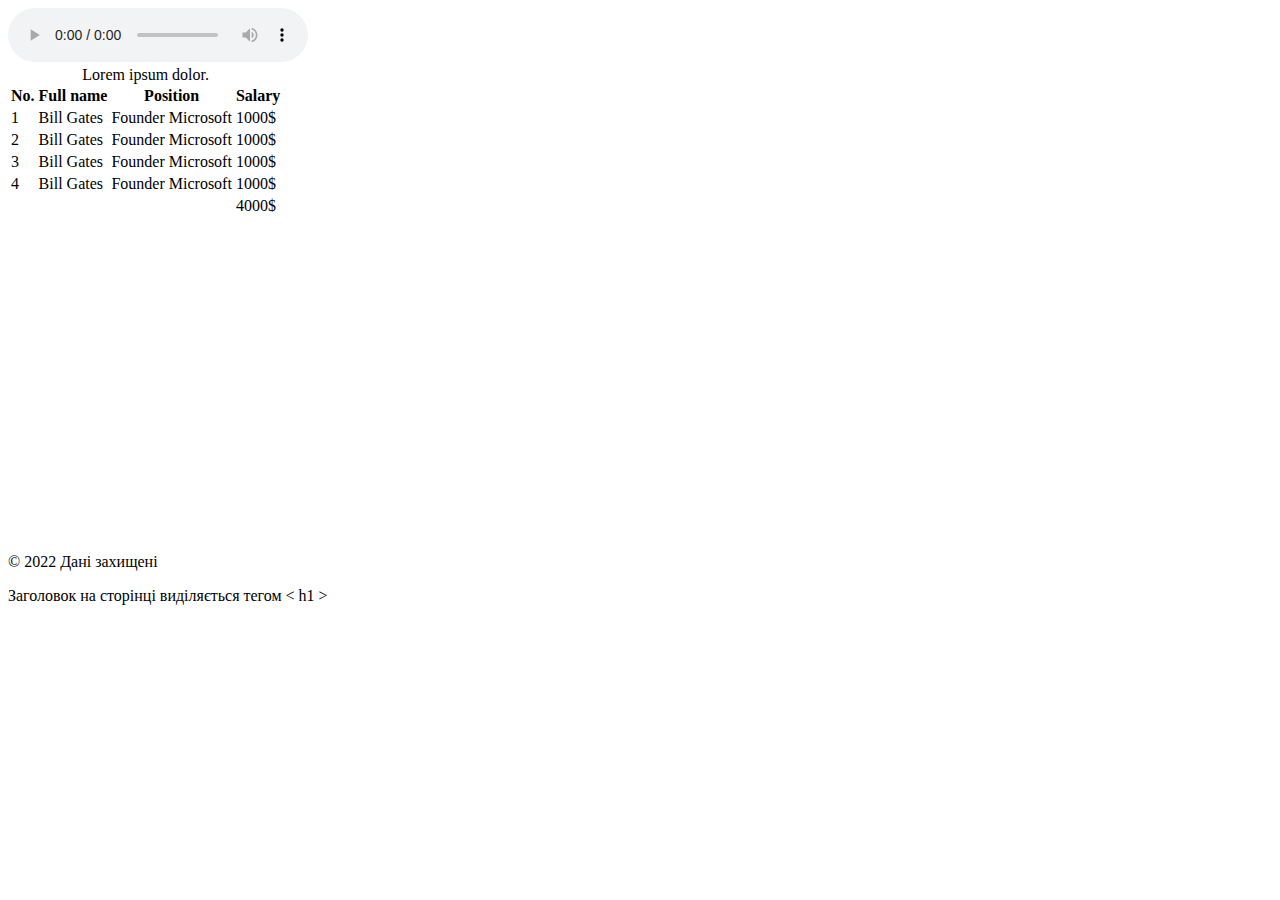
==== test.html @ 07c86606 "Add files via upload" ====
<!DOCTYPE html>
<html lang="en">
  <head>
    <meta charset="UTF-8" />
    <meta http-equiv="X-UA-Compatible" content="IE=edge" />
    <meta name="viewport" content="width=device-width, initial-scale=1.0" />
    <title>Test HTML page</title>
  </head>
  <body>
    <audio controls>
      <source src="./media/02. Дама.mp3" />
    </audio>
    <table>
      <caption>
        Lorem ipsum dolor.
      </caption>
      <thead>
        <tr>
          <th>No.</th>
          <th>Full name</th>
          <th>Position</th>
          <th>Salary</th>
        </tr>
      </thead>
      <tbody>
        <tr>
          <td>1</td>
          <td>Bill Gates</td>
          <td>Founder Microsoft</td>
          <td>1000$</td>
        </tr>
        <tr>
          <td>2</td>
          <td>Bill Gates</td>
          <td>Founder Microsoft</td>
          <td>1000$</td>
        </tr>
        <tr>
          <td>3</td>
          <td>Bill Gates</td>
          <td>Founder Microsoft</td>
          <td>1000$</td>
        </tr>
        <tr>
          <td>4</td>
          <td>Bill Gates</td>
          <td>Founder Microsoft</td>
          <td>1000$</td>
        </tr>
      </tbody>
      <tfoot>
        <tr>
          <td></td>
          <td></td>
          <td></td>
          <td>4000$</td>
        </tr>
      </tfoot>
    </table>
    <iframe
      width="560"
      height="315"
      src="https://www.youtube.com/embed/C0DPdy98e4c"
      title="YouTube video player"
      frameborder="0"
      allow="accelerometer; autoplay; clipboard-write; encrypted-media; gyroscope; picture-in-picture; web-share"
      allowfullscreen
    ></iframe>
    <p>&copy; 2022 Дані захищені</p>
    <p>Заголовок на сторінці виділяється тегом < h1 ></p>
  </body>
</html>
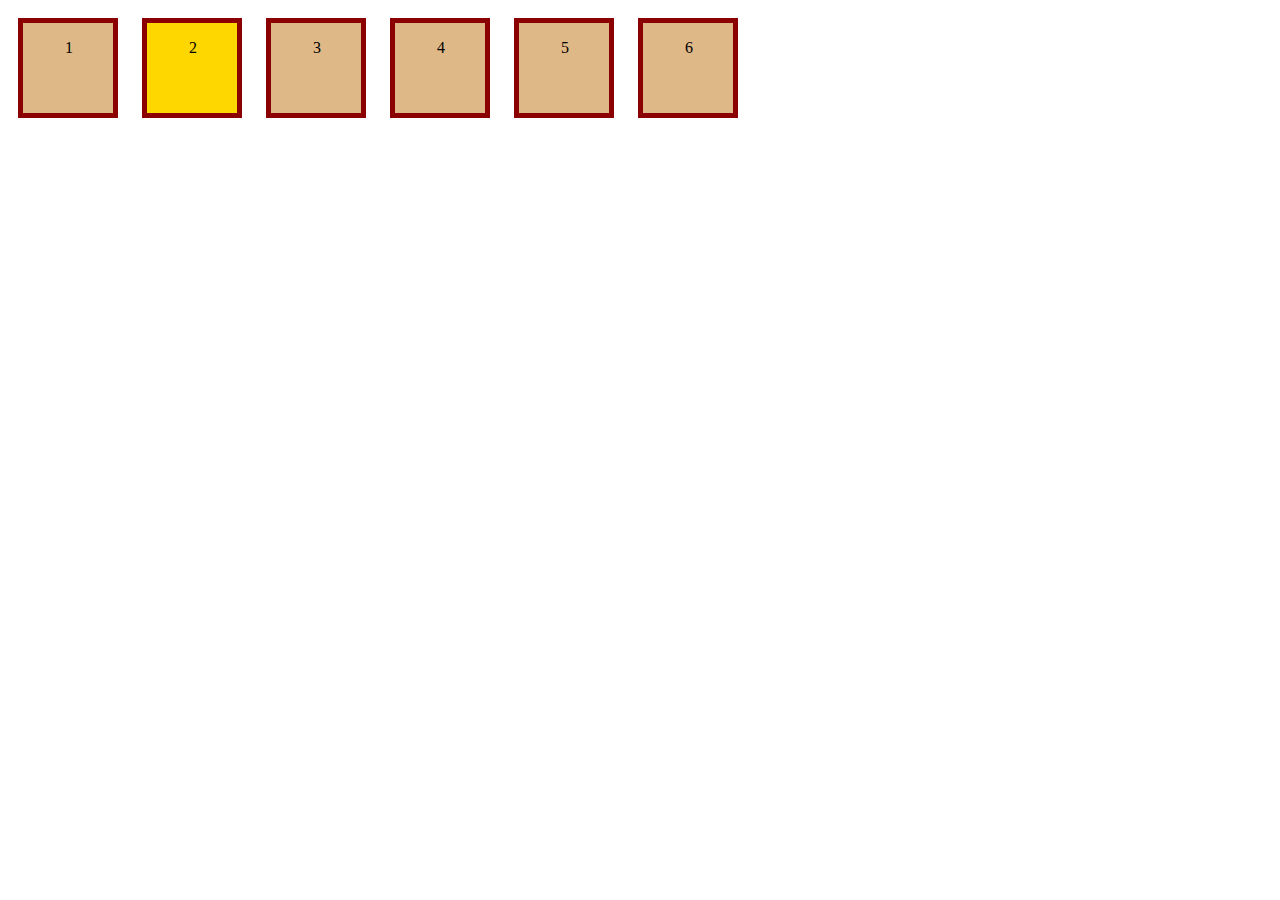
==== commit 4f83510e: "Add files via upload" ====
--- a/test.html
+++ b/test.html
@@ -4,69 +4,17 @@
     <meta charset="UTF-8" />
     <meta http-equiv="X-UA-Compatible" content="IE=edge" />
     <meta name="viewport" content="width=device-width, initial-scale=1.0" />
-    <title>Test HTML page</title>
+    <title>Test</title>
+    <link rel="stylesheet" href="./test.css" />
   </head>
   <body>
-    <audio controls>
-      <source src="./media/02. Дама.mp3" />
-    </audio>
-    <table>
-      <caption>
-        Lorem ipsum dolor.
-      </caption>
-      <thead>
-        <tr>
-          <th>No.</th>
-          <th>Full name</th>
-          <th>Position</th>
-          <th>Salary</th>
-        </tr>
-      </thead>
-      <tbody>
-        <tr>
-          <td>1</td>
-          <td>Bill Gates</td>
-          <td>Founder Microsoft</td>
-          <td>1000$</td>
-        </tr>
-        <tr>
-          <td>2</td>
-          <td>Bill Gates</td>
-          <td>Founder Microsoft</td>
-          <td>1000$</td>
-        </tr>
-        <tr>
-          <td>3</td>
-          <td>Bill Gates</td>
-          <td>Founder Microsoft</td>
-          <td>1000$</td>
-        </tr>
-        <tr>
-          <td>4</td>
-          <td>Bill Gates</td>
-          <td>Founder Microsoft</td>
-          <td>1000$</td>
-        </tr>
-      </tbody>
-      <tfoot>
-        <tr>
-          <td></td>
-          <td></td>
-          <td></td>
-          <td>4000$</td>
-        </tr>
-      </tfoot>
-    </table>
-    <iframe
-      width="560"
-      height="315"
-      src="https://www.youtube.com/embed/C0DPdy98e4c"
-      title="YouTube video player"
-      frameborder="0"
-      allow="accelerometer; autoplay; clipboard-write; encrypted-media; gyroscope; picture-in-picture; web-share"
-      allowfullscreen
-    ></iframe>
-    <p>&copy; 2022 Дані захищені</p>
-    <p>Заголовок на сторінці виділяється тегом < h1 ></p>
+    <div class="box-parent">
+      <div class="box">1</div>
+      <div class="box">2</div>
+      <div class="box">3</div>
+      <div class="box">4</div>
+      <div class="box">5</div>
+      <div class="box">6</div>
+    </div>
   </body>
 </html>
--- a/test.css
+++ b/test.css
@@ -0,0 +1,14 @@
+.box {
+  box-sizing: border-box;
+  display: inline-block;
+  width: 100px;
+  height: 100px;
+  background-color: burlywood;
+  padding: 16px 42px 16px 42px;
+  border: 5px solid darkred;
+  margin: 10px;
+}
+
+.box:nth-child(2) {
+  background-color: gold;
+}
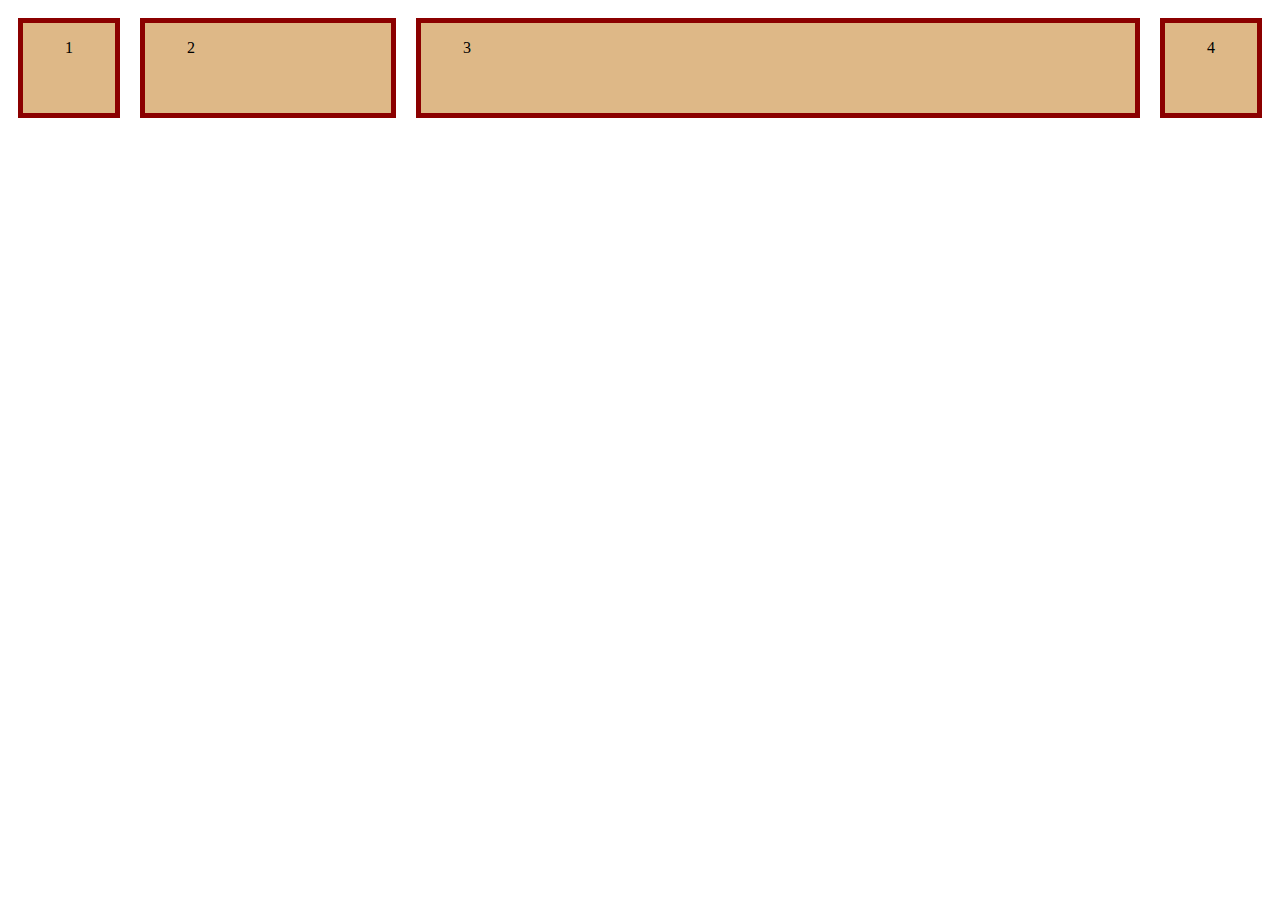
==== commit f0884e04: "Add files via upload" ====
--- a/test.html
+++ b/test.html
@@ -8,13 +8,11 @@
     <link rel="stylesheet" href="./test.css" />
   </head>
   <body>
-    <div class="box-parent">
-      <div class="box">1</div>
-      <div class="box">2</div>
-      <div class="box">3</div>
-      <div class="box">4</div>
-      <div class="box">5</div>
-      <div class="box">6</div>
+    <div class="flex-container">
+      <div class="item">1</div>
+      <div class="item">2</div>
+      <div class="item">3</div>
+      <div class="item">4</div>
     </div>
   </body>
 </html>
--- a/test.css
+++ b/test.css
@@ -1,7 +1,14 @@
-.box {
+* {
   box-sizing: border-box;
-  display: inline-block;
-  width: 100px;
+}
+
+.flex-container {
+  display: flex;
+  justify-content: center;
+}
+
+.item {
+  flex-basis: 100px;
   height: 100px;
   background-color: burlywood;
   padding: 16px 42px 16px 42px;
@@ -9,6 +16,10 @@
   margin: 10px;
 }
 
-.box:nth-child(2) {
-  background-color: gold;
+.item:nth-child(2) {
+  flex-grow: 1;
 }
+
+.item:nth-child(3) {
+  flex-grow: 4;
+}
